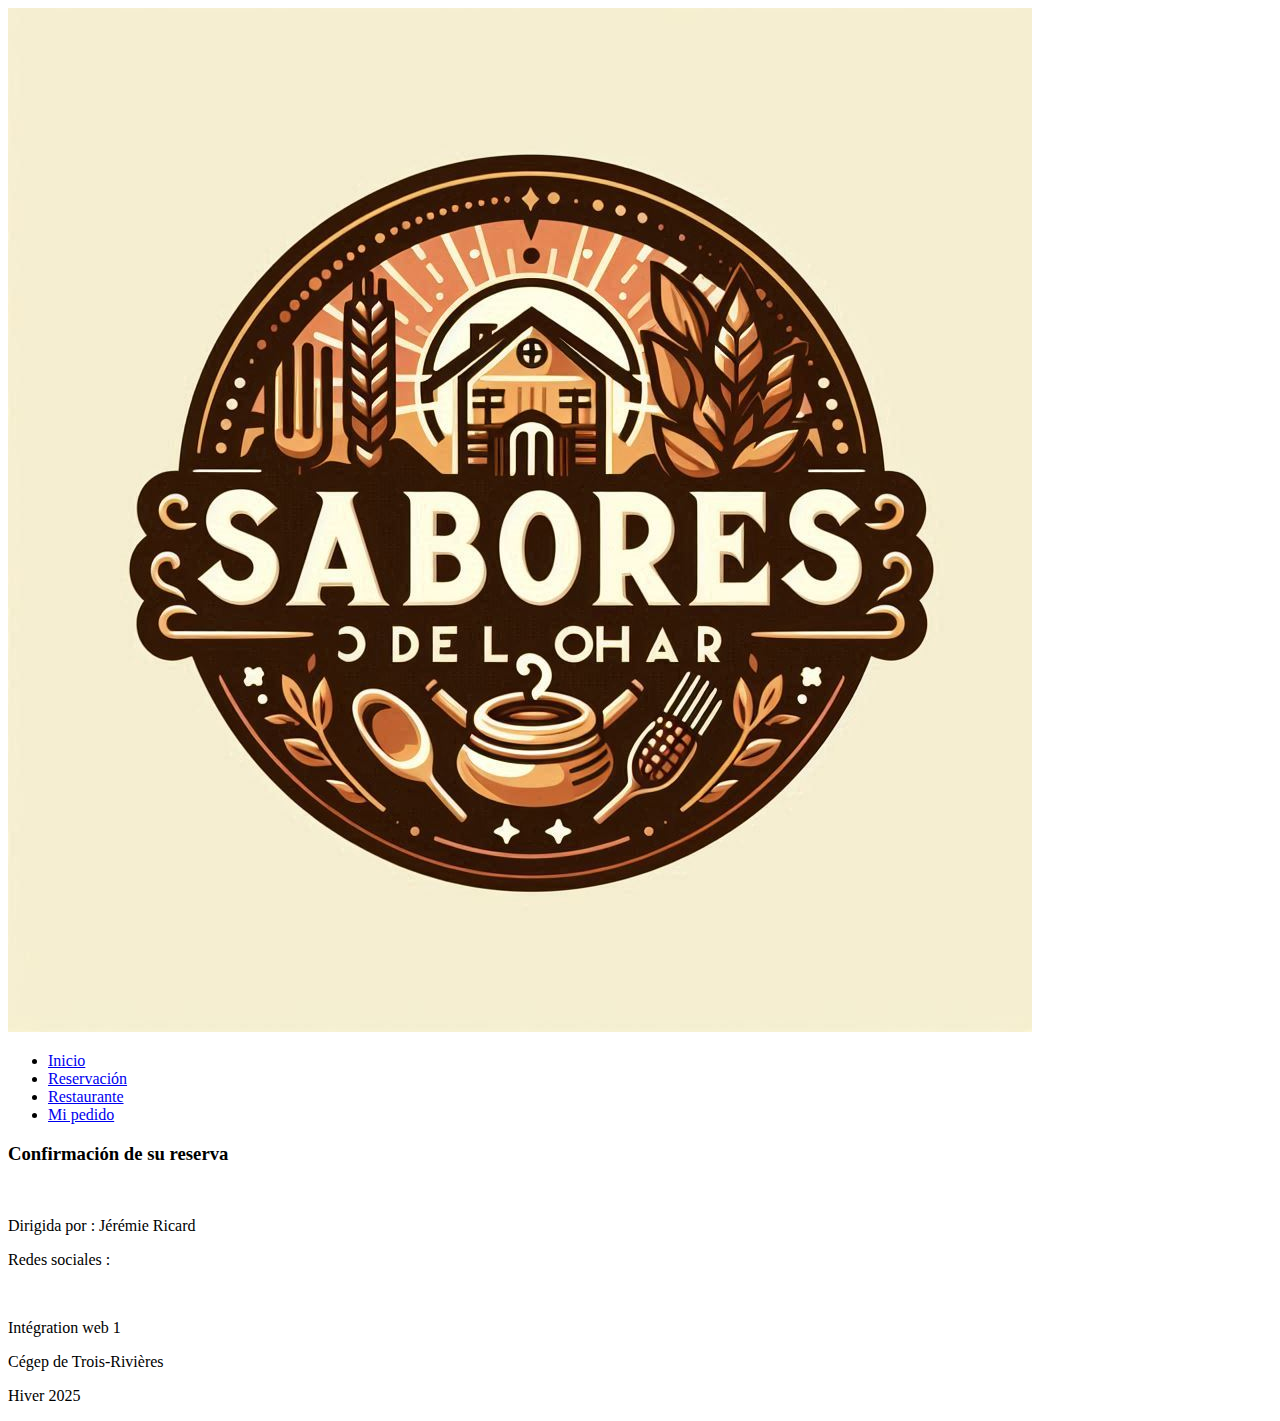
==== confirmation.html @ b3d5f43b "commencement du HTML pour la page réservation" ====
<!DOCTYPE html>
<html lang="es">

<head>
    <meta charset="UTF-8">
    <meta name="viewport" content="width=device-width, initial-scale=1.0">
    <link href="css/style.css">
    <title>Sabores del Hogar - confirmación</title>
    <meta name="description" content="Disfruta de delicias caseras que unen y acercan a familiares y amigos.">
    <link rel="icon" href="favicon.ico" type="image/x-icon">
</head>

<body>
    <header>
        <nav>
            <a href="index.html"><img src="img/SaboresDelOhar_Logo.png" alt="Sabores Del Ohar"></a>
            <ul>
                <li><a href="index.html">Inicio</a></li>
                <li><a class="focus" href="reservation.html">Reservación</a></li>
                <li><a href="restaurant.html">Restaurante</a></li>
                <li><a class="maCommande" href="ma_commande.html">Mi pedido</a></li>
            </ul>
        </nav>
    </header>
    <main>
        <h3>Confirmación de su reserva</h3>
    </main>
    <footoer>
        <div>
            <div>
                <img>
                <p>Dirigida por : Jérémie Ricard</p>
            </div>
            <div>
                <p>Redes sociales :</p>
                <img>
                <img>
                <img>

            </div>

        </div>
        <div class="divider"></div>
        <div>
            <p>Intégration web 1</p>
            <div>
                <p>Cégep de Trois-Rivières</p>
                <p>Hiver 2025</p>
            </div>
        </div>
    </footoer>
</body>
---- css/style.css ----
.container {
	max-width: 1200px;
}
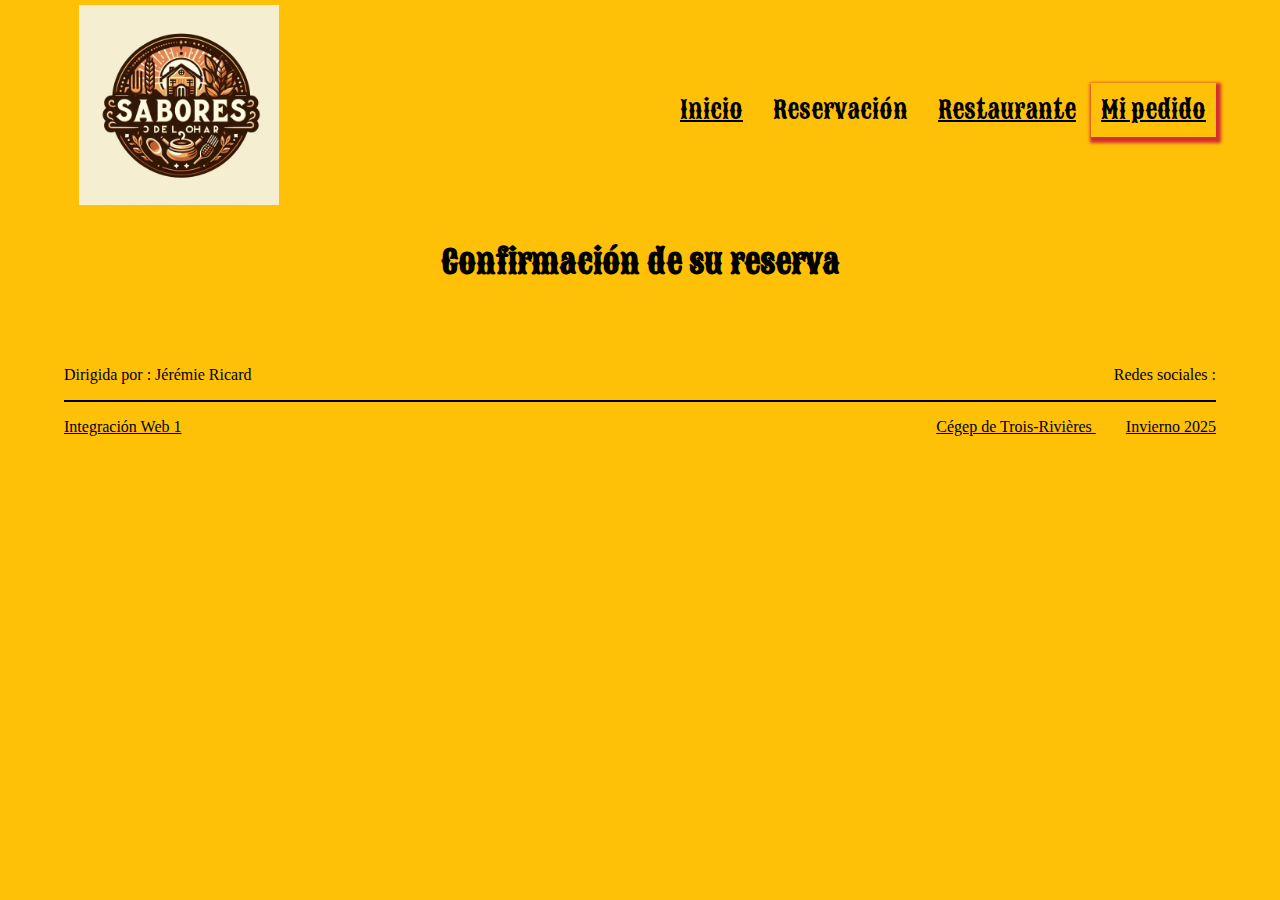
==== commit d3b9e593: "page réservation: css complété!" ====
--- a/confirmation.html
+++ b/confirmation.html
@@ -4,29 +4,37 @@
 <head>
     <meta charset="UTF-8">
     <meta name="viewport" content="width=device-width, initial-scale=1.0">
-    <link href="css/style.css">
-    <title>Sabores del Hogar - confirmación</title>
+    <link rel="preconnect" href="https://fonts.googleapis.com">
+    <link rel="preconnect" href="https://fonts.gstatic.com" crossorigin>
+    <link
+        href="https://fonts.googleapis.com/css2?family=Roboto:ital,wght@0,100..900;1,100..900&family=Sancreek&display=swap"
+        rel="stylesheet">
+    <link rel="stylesheet" href="css/style.css">
+    <title>Sabores del Hogar</title>
     <meta name="description" content="Disfruta de delicias caseras que unen y acercan a familiares y amigos.">
     <link rel="icon" href="favicon.ico" type="image/x-icon">
 </head>
 
-<body>
+<body class="container">
     <header>
-        <nav>
-            <a href="index.html"><img src="img/SaboresDelOhar_Logo.png" alt="Sabores Del Ohar"></a>
-            <ul>
-                <li><a href="index.html">Inicio</a></li>
-                <li><a class="focus" href="reservation.html">Reservación</a></li>
-                <li><a href="restaurant.html">Restaurante</a></li>
-                <li><a class="maCommande" href="ma_commande.html">Mi pedido</a></li>
-            </ul>
-        </nav>
+        <div class="flex_navigation">
+            <a href="index.html"><img class="img_logo" src="img/SaboresDelOhar_Logo.png" alt="Sabores Del Ohar"></a>
+            <nav>
+
+                <ul class="menu">
+                    <li><a href="index.html">Inicio</a></li>
+                    <li><a class="focus" href="reservation.html">Reservación</a></li>
+                    <li><a href="restaurant.html">Restaurante</a></li>
+                    <li><a class="ma_commande" href="ma_commande.html">Mi pedido</a></li>
+                </ul>
+            </nav>
+        </div>
     </header>
-    <main>
-        <h3>Confirmación de su reserva</h3>
+    <main class="confirmation">
+        <h1>Confirmación de su reserva</h1>
     </main>
-    <footoer>
-        <div>
+    <footer>
+        <div class="footer_top">
             <div>
                 <img>
                 <p>Dirigida por : Jérémie Ricard</p>
@@ -36,17 +44,17 @@
                 <img>
                 <img>
                 <img>
-
             </div>
-
         </div>
         <div class="divider"></div>
-        <div>
-            <p>Intégration web 1</p>
+        <div class="footer_bottom">
+            <p>Integración Web 1</p>
             <div>
-                <p>Cégep de Trois-Rivières</p>
-                <p>Hiver 2025</p>
+                <p>Cégep de Trois-Rivières <span>Invierno 2025</span></p>
+                <p></p>
             </div>
         </div>
-    </footoer>
-</body>+    </footer>
+</body>
+
+</html>--- a/css/style.css
+++ b/css/style.css
@@ -1,3 +1,232 @@
+/* Général */
+
+body {
+	background-color: #ffc107;
+}
+
 .container {
+	width: 90%;
 	max-width: 1200px;
-}
+	margin: 0px auto;
+}
+
+h1,
+h2,
+h3 {
+	font-family: "Sancreek", Times, serif;
+}
+
+header h1 {
+	padding: 5px 15px;
+	font-size: 0px;
+}
+
+header a {
+	color: black;
+	font-family: "Sancreek", Times, serif;
+	font-size: 1.5rem;
+	padding: 5px 15px;
+}
+header a:hover {
+	color: #ac7707;
+}
+.img_logo {
+	width: 200px;
+}
+
+footer {
+	margin-top: 65px;
+}
+.divider {
+	width: 100%;
+	border-bottom: 2px solid black;
+}
+.footer_top,
+.footer_bottom {
+	display: flex;
+	flex-wrap: nowrap;
+	justify-content: space-between;
+	align-items: center;
+}
+.footer_bottom {
+	text-decoration: underline;
+}
+.footer_top div,
+.footer_bottom div {
+	display: flex;
+	flex-wrap: nowrap;
+	justify-content: space-around;
+}
+.footer_bottom div span {
+	margin-left: 30px;
+}
+
+/* Navigation */
+
+.flex_navigation {
+	display: flex;
+	justify-content: space-between;
+	align-items: center;
+}
+.menu {
+	display: flex;
+	list-style: none;
+	align-items: center;
+}
+
+.focus {
+	text-decoration: none;
+}
+
+.ma_commande {
+	padding: 10px;
+	box-shadow: 2px 3px 3px 3px #d32f2f;
+}
+
+/* Accueil */
+
+.presentation {
+	display: flex;
+	justify-content: space-between;
+	align-items: center;
+	margin-top: 100px;
+}
+.presentation img {
+	width: 62%;
+}
+
+.text_and_buttons {
+	display: flex;
+	flex-direction: column;
+	width: 34%;
+	align-items: stretch;
+}
+.presentation h2,
+.temoignage h2 {
+	font-size: 3rem;
+	margin: 10px 0px;
+}
+.temoignage h3 {
+	color: #686565;
+	font-size: 1.8rem;
+}
+.presentation p {
+	font-size: 1.5rem;
+	margin: 10px 0px;
+}
+.buttons {
+	display: flex;
+	margin-top: 10px;
+}
+.presentation button {
+	background-color: #ffc107;
+	padding: 15px;
+	margin: 10px 20px 0px 0px;
+	border: none;
+	border-radius: 5px;
+	box-shadow: 2px 3px 3px 4px #795548;
+}
+.presentation .commande {
+	background-color: #d32f2f;
+}
+.presentation button a {
+	color: black;
+	font-family: "Roboto", courier, monospace;
+	font-size: 1rem;
+	font-weight: 700;
+	letter-spacing: 1px;
+}
+.presentation button:hover {
+	box-shadow: 2px 3px 3px 4px #795548 inset;
+}
+.temoignage {
+	margin-top: 20px;
+}
+.grid_temoignage {
+	display: grid;
+	grid-template-columns: repeat(3, 1fr);
+	column-gap: 40px;
+	row-gap: 30px;
+}
+.carte {
+	font-family: "Roboto", courier, monospace;
+	background-color: #ac7707;
+	list-style: none;
+	margin: 0px;
+	padding: 20px;
+	border-radius: 10px;
+	box-shadow: 2px 2px 10px 2px #795548;
+}
+.carte:hover {
+	box-shadow: 4px 4px 10px 2px #795548;
+}
+.carte_entete {
+	font-family: "Sancreek", Times, serif;
+	font-size: 1.5rem;
+	display: flex;
+	justify-content: flex-start;
+	align-items: center;
+}
+.carte_entete img {
+	margin-right: 20px;
+	width: 15%;
+	height: 15%;
+	border-radius: 100%;
+}
+
+/* réservation */
+
+.flex_formulaire {
+	display: flex;
+	flex-direction: column;
+	align-content: center;
+	flex-wrap: wrap;
+}
+form fieldset {
+	width: 45%;
+	margin: 20px 0px;
+	padding: 15px 5px;
+	border-color: #795548;
+	border-radius: 10px;
+}
+form fieldset div {
+	margin: 5px 0px;
+	padding: 10px 0px;
+}
+form label {
+	margin: 10px 0px 10px 5px;
+}
+.flex_field_nom {
+	display: flex;
+	flex-direction: column;
+}
+.commentaires {
+	display: flex;
+	flex-direction: column;
+}
+.required::before {
+	content: "*";
+	color: #d32f2f;
+	padding-right: 2px;
+}
+.button_submit {
+	display: flex;
+	justify-content: space-between;
+}
+.button_submit input {
+	font-family: "Roboto", courier, monospace;
+	font-size: 1rem;
+	background-color: #d32f2f;
+	padding: 15px;
+	border-radius: 5px;
+}
+.button_submit input:hover {
+	text-decoration: underline;
+	font-weight: 700;
+}
+form p span {
+	color: #d32f2f;
+}
+.confirmation {
+	text-align: center;
+}
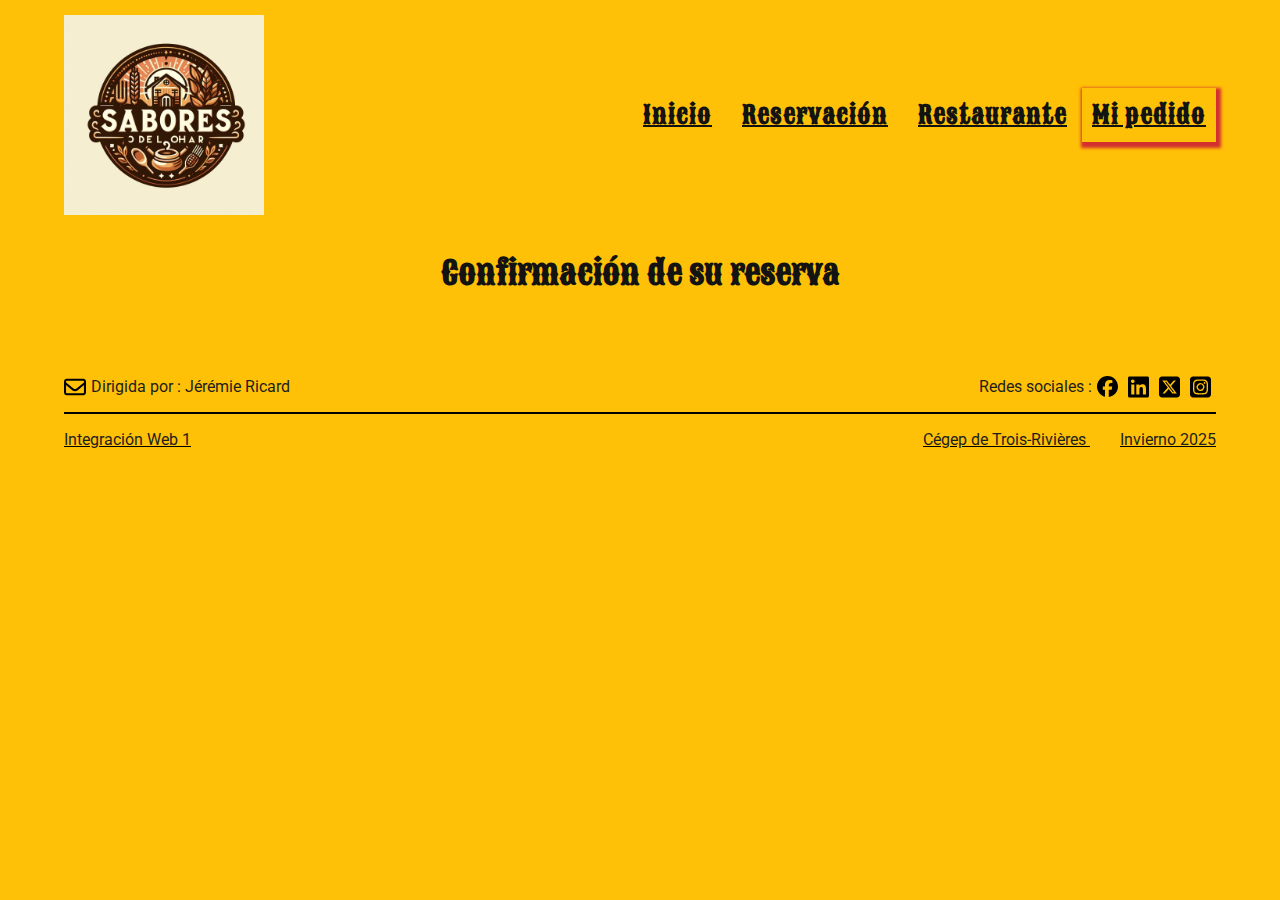
==== commit 1a451192: "fin du html et CSS-> Ver. Desktop" ====
--- a/confirmation.html
+++ b/confirmation.html
@@ -18,12 +18,13 @@
 <body class="container">
     <header>
         <div class="flex_navigation">
-            <a href="index.html"><img class="img_logo" src="img/SaboresDelOhar_Logo.png" alt="Sabores Del Ohar"></a>
+            <a href="index.html"><img class="img_logo a_img_logo" src="img/SaboresDelOhar_Logo.png"
+                    alt="Sabores Del Ohar"></a>
             <nav>
 
                 <ul class="menu">
                     <li><a href="index.html">Inicio</a></li>
-                    <li><a class="focus" href="reservation.html">Reservación</a></li>
+                    <li><a href="reservation.html">Reservación</a></li>
                     <li><a href="restaurant.html">Restaurante</a></li>
                     <li><a class="ma_commande" href="ma_commande.html">Mi pedido</a></li>
                 </ul>
@@ -36,14 +37,15 @@
     <footer>
         <div class="footer_top">
             <div>
-                <img>
+                <img class="icons" src="img/envelope-regular.svg" alt="enveloppe logo">
                 <p>Dirigida por : Jérémie Ricard</p>
             </div>
-            <div>
+            <div class="mes_reseaux_sociaux">
                 <p>Redes sociales :</p>
-                <img>
-                <img>
-                <img>
+                <img class="socials" src="img/facebook-brands-solid.svg" alt="Facebook logo">
+                <img class="socials" src="img/linkedin-brands.svg" alt="linkedin logo">
+                <img class="socials" src="img/square-x-twitter-brands.svg" alt="X-twitter logo">
+                <img class="socials" src="img/square-instagram-brands.svg" alt="Instagram logo">
             </div>
         </div>
         <div class="divider"></div>
--- a/css/style.css
+++ b/css/style.css
@@ -1,4 +1,13 @@
 /* Général */
+
+@keyframes rotate {
+	from {
+		rotate: 0deg;
+	}
+	to {
+		rotate: 5deg;
+	}
+}
 
 body {
 	background-color: #ffc107;
@@ -13,132 +22,183 @@
 h1,
 h2,
 h3 {
+	color: #131313;
 	font-family: "Sancreek", Times, serif;
 }
 
-header h1 {
-	padding: 5px 15px;
+p {
+	color: #1e1e1e;
+	font-family: "Roboto", courier, monospace;
+}
+
+header h1,
+header a {
+	padding: 15px 0px;
 	font-size: 0px;
 }
 
-header a {
-	color: black;
-	font-family: "Sancreek", Times, serif;
-	font-size: 1.5rem;
-	padding: 5px 15px;
-}
-header a:hover {
-	color: #ac7707;
-}
-.img_logo {
-	width: 200px;
-}
-
-footer {
-	margin-top: 65px;
-}
-.divider {
-	width: 100%;
-	border-bottom: 2px solid black;
-}
-.footer_top,
-.footer_bottom {
-	display: flex;
-	flex-wrap: nowrap;
-	justify-content: space-between;
-	align-items: center;
-}
-.footer_bottom {
-	text-decoration: underline;
-}
-.footer_top div,
-.footer_bottom div {
-	display: flex;
-	flex-wrap: nowrap;
-	justify-content: space-around;
-}
-.footer_bottom div span {
-	margin-left: 30px;
-}
-
-/* Navigation */
-
-.flex_navigation {
-	display: flex;
-	justify-content: space-between;
-	align-items: center;
-}
-.menu {
-	display: flex;
-	list-style: none;
-	align-items: center;
-}
-
-.focus {
-	text-decoration: none;
-}
-
-.ma_commande {
-	padding: 10px;
-	box-shadow: 2px 3px 3px 3px #d32f2f;
-}
-
-/* Accueil */
-
-.presentation {
-	display: flex;
-	justify-content: space-between;
-	align-items: center;
-	margin-top: 100px;
-}
-.presentation img {
-	width: 62%;
-}
-
-.text_and_buttons {
-	display: flex;
-	flex-direction: column;
-	width: 34%;
-	align-items: stretch;
-}
-.presentation h2,
-.temoignage h2 {
-	font-size: 3rem;
-	margin: 10px 0px;
-}
-.temoignage h3 {
-	color: #686565;
-	font-size: 1.8rem;
-}
-.presentation p {
-	font-size: 1.5rem;
-	margin: 10px 0px;
-}
-.buttons {
-	display: flex;
-	margin-top: 10px;
-}
-.presentation button {
+button {
+	font-family: "Roboto", courier, monospace;
+	font-size: 1rem;
 	background-color: #ffc107;
 	padding: 15px;
 	margin: 10px 20px 0px 0px;
 	border: none;
 	border-radius: 5px;
 	box-shadow: 2px 3px 3px 4px #795548;
-}
-.presentation .commande {
-	background-color: #d32f2f;
-}
-.presentation button a {
-	color: black;
+	position: relative;
+}
+button:hover {
+	box-shadow: 2px 3px 3px 4px #795548 inset;
+	top: 2px;
+}
+button a {
+	text-decoration: none;
+}
+a {
+	color: #131313;
 	font-family: "Roboto", courier, monospace;
 	font-size: 1rem;
 	font-weight: 700;
 	letter-spacing: 1px;
 }
-.presentation button:hover {
-	box-shadow: 2px 3px 3px 4px #795548 inset;
-}
+
+/* FOOTER */
+
+footer {
+	margin-top: 65px;
+	font-family: "Roboto", courier, monospace;
+}
+.divider {
+	width: 100%;
+	border-bottom: 2px solid black;
+}
+.footer_top,
+.footer_bottom {
+	display: flex;
+	justify-content: space-between;
+	align-items: center;
+}
+.footer_bottom {
+	text-decoration: underline;
+}
+.footer_top div {
+	display: flex;
+	flex-wrap: nowrap;
+	align-items: center;
+}
+.mes_reseaux_sociaux {
+	justify-content: flex-end;
+}
+.footer_bottom div span {
+	margin-left: 30px;
+}
+.socials {
+	width: 2.5%;
+	margin: 0px 5px;
+}
+.icons {
+	width: 7%;
+	margin: 0px 5px 0px 0px;
+}
+
+/* Navigation */
+.flex_navigation {
+	display: flex;
+	justify-content: space-between;
+	align-items: center;
+}
+.menu a {
+	font-family: "Sancreek", Times, serif;
+	font-size: 1.5rem;
+	padding: 5px 15px;
+}
+.menu a:hover {
+	color: #d32f2f;
+}
+.img_logo {
+	width: 200px;
+	position: relative;
+}
+.a_img_logo:hover {
+	box-shadow: 2px 3px 4px 4px #686565;
+	top: 5px;
+	animation-name: rotate;
+	animation-duration: 0.8s;
+	animation-fill-mode: forwards;
+}
+.menu {
+	display: flex;
+	list-style: none;
+	align-items: center;
+}
+.focus {
+	text-decoration: none;
+}
+a.ma_commande {
+	padding: 10px;
+	box-shadow: 2px 3px 3px 3px #d32f2f;
+	position: relative;
+}
+a.ma_commande:hover {
+	color: #131313;
+	box-shadow: 2px 3px 3px 3px #686565 inset;
+	top: 2px;
+}
+
+/* Accueil */
+
+.presentation {
+	display: flex;
+	justify-content: space-between;
+	align-items: center;
+	margin-top: 100px;
+}
+.presentation img {
+	width: 62%;
+}
+
+.text_and_buttons {
+	display: flex;
+	flex-direction: column;
+	width: 34%;
+	align-items: stretch;
+}
+.presentation h2,
+.temoignage h2 {
+	font-size: 3rem;
+	margin: 10px 0px;
+}
+.temoignage h3 {
+	color: #686565;
+	font-size: 1.8rem;
+}
+.presentation h3 {
+	font-family: "roboto", courier, monospace;
+	font-size: 1.5rem;
+	font-weight: 400;
+	margin: 10px 0px;
+}
+.buttons {
+	display: flex;
+	margin-top: 10px;
+}
+.buttons button::before {
+	content: "+";
+	font-family: "roboto", courier, monospace;
+	font-size: 1.5rem;
+	font-weight: 400;
+	position: relative;
+	top: 2px;
+	right: 4px;
+}
+.commande {
+	background-color: #ac7707;
+}
+a.commande:hover {
+	color: #131313;
+}
+
 .temoignage {
 	margin-top: 20px;
 }
@@ -194,6 +254,8 @@
 	padding: 10px 0px;
 }
 form label {
+	font-family: "Roboto", courier, monospace;
+	font-size: 1rem;
 	margin: 10px 0px 10px 5px;
 }
 .flex_field_nom {
@@ -213,16 +275,20 @@
 	display: flex;
 	justify-content: space-between;
 }
-.button_submit input {
+form input[type="submit"] {
 	font-family: "Roboto", courier, monospace;
 	font-size: 1rem;
-	background-color: #d32f2f;
+	background-color: #ffc107;
 	padding: 15px;
+	margin: 10px 20px 0px 0px;
+	border: none;
 	border-radius: 5px;
-}
-.button_submit input:hover {
-	text-decoration: underline;
-	font-weight: 700;
+	box-shadow: 2px 3px 3px 4px #d32f2f;
+	position: relative;
+}
+form input[type="submit"]:hover {
+	box-shadow: 2px 3px 3px 3px #686565 inset;
+	top: 2px;
 }
 form p span {
 	color: #d32f2f;
@@ -230,3 +296,135 @@
 .confirmation {
 	text-align: center;
 }
+
+/* Restaurant */
+.photos {
+	padding: 30px 0px 80px;
+}
+.photos h1 {
+	font-size: 2rem;
+	padding-bottom: 25px;
+}
+.grid_photos {
+	display: grid;
+	grid-template-columns: repeat(4, 1fr);
+	grid-template-rows: repeat(3, 1fr);
+	gap: 15px;
+	list-style-type: none;
+	padding-left: 0px;
+}
+.grid_photos img {
+	width: 100%;
+}
+.terasse {
+	grid-column: 3 / span 2;
+	grid-row: 1 / span 2;
+	padding: 0px;
+}
+.tostadas {
+	grid-column: 1 / span 2;
+	grid-row: 2 / span 2;
+	padding: 0px;
+}
+
+.contact {
+	display: flex;
+	justify-content: space-between;
+	align-items: center;
+}
+
+.coordonnées {
+	display: flex;
+	flex-direction: column;
+}
+.coordonnées h2 {
+	margin-bottom: 0px;
+}
+.coordonnées p {
+	margin-top: 0px;
+}
+.coordonnées a {
+	text-decoration: none;
+}
+.coordonnées a:hover {
+	text-decoration: underline;
+}
+
+/* Ma commande */
+.page_ma_commande {
+	display: flex;
+	justify-content: space-between;
+	font-size: 1.2rem;
+}
+.section_menu {
+	display: flex;
+	flex-direction: column;
+	width: 55%;
+}
+.section_menu div {
+	margin: 20px 0px;
+}
+.section_menu h3 {
+	margin: 0px;
+}
+.section_menu table {
+	width: 100%;
+	margin: 20px 0px;
+}
+.section_menu thead tr,
+.section_menu tbody tr {
+	display: grid;
+	grid-template-columns: repeat(3, 1fr);
+	margin: 10px 0px;
+	padding-left: 5px;
+}
+tbody tr {
+	text-align: center;
+}
+tbody tr td {
+	padding: 10px 0px;
+}
+thead tr > :first-child,
+tbody tr > :first-child {
+	text-align: left;
+}
+table thead,
+table tbody > :nth-child(2) {
+	background-color: #ac7707;
+}
+.addition {
+	width: 35%;
+}
+.addition h2 {
+	padding: 15px 15px;
+}
+.addition div {
+	background-color: #ac7707;
+	border-radius: 5px;
+}
+
+.addition table {
+	width: 100%;
+	margin: 20px 0px;
+}
+
+.addition tbody tr {
+	display: grid;
+	grid-template-columns: repeat(2, 1fr);
+	width: 90%;
+	margin: 0px auto;
+}
+.addition tbody tr:nth-child(2) {
+	border-bottom: 2px solid #131313;
+}
+.addition th {
+	text-align: left;
+	padding: 15px 0px;
+}
+.addition td {
+	text-align: right;
+	padding: 15px 0px;
+}
+.button_commander {
+	margin: 0px 0px 15px 15px;
+}
